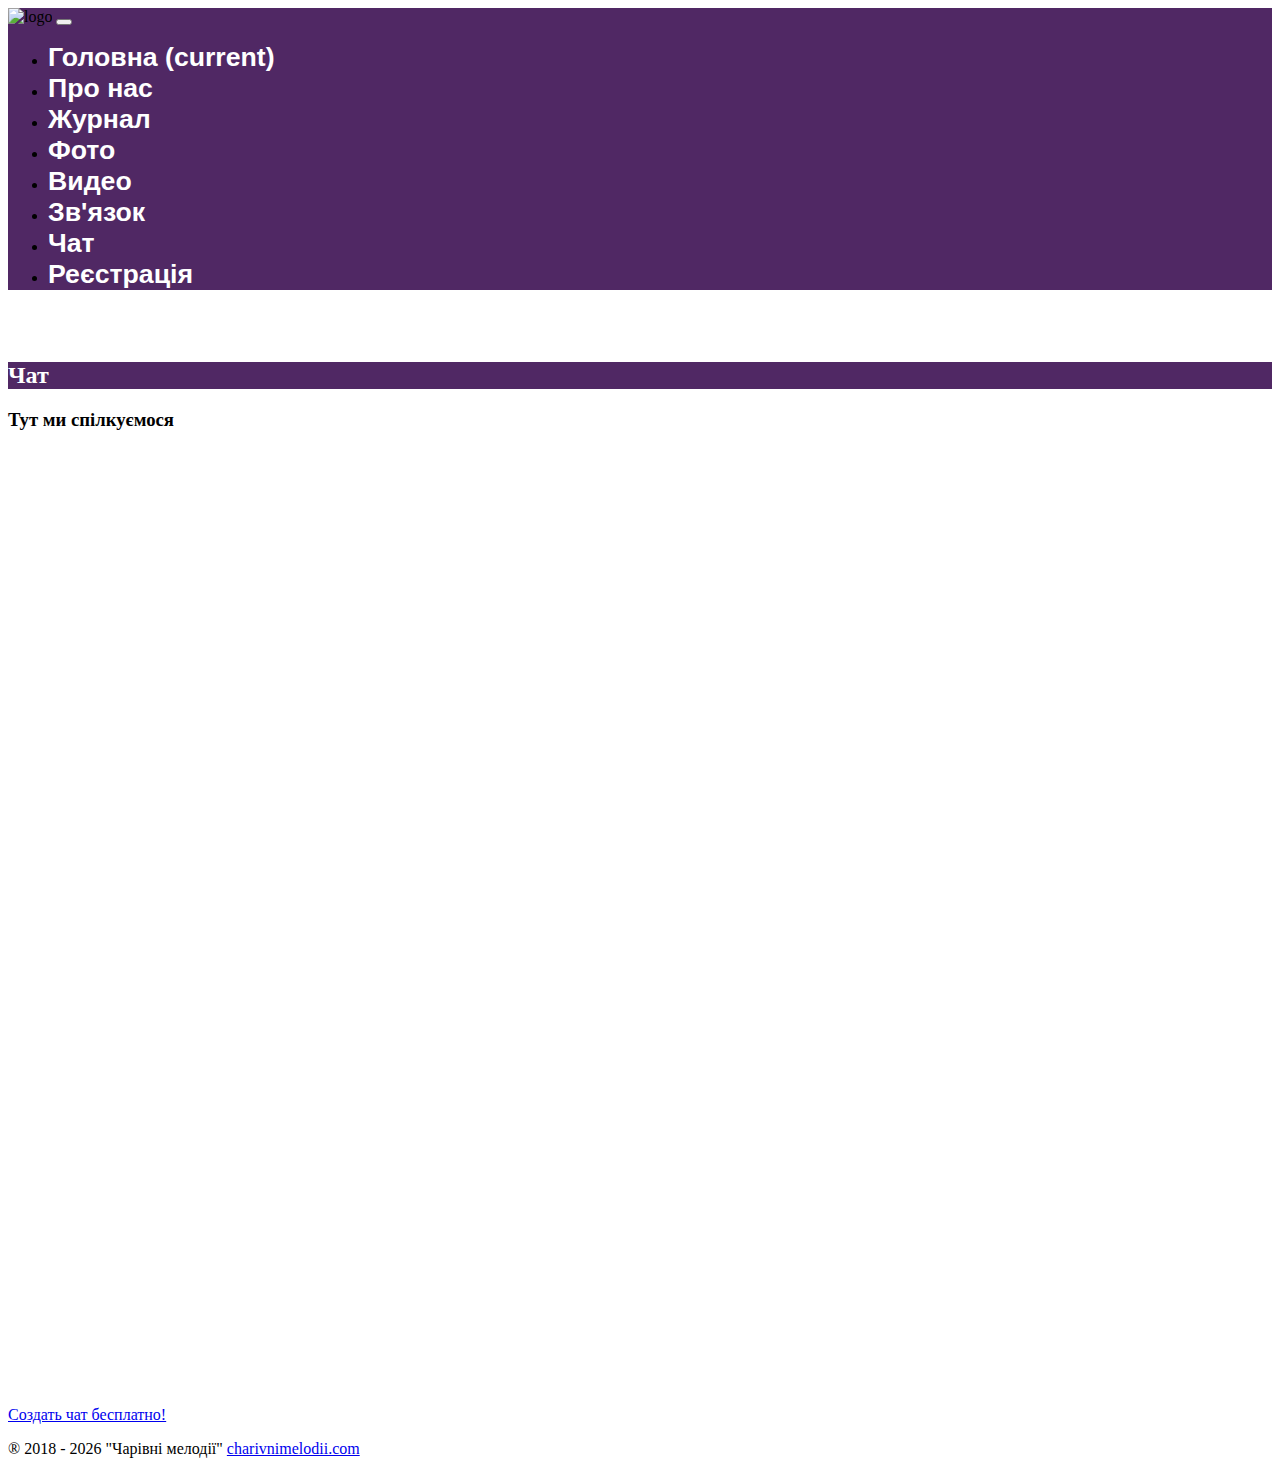
==== chat.html @ fe93e43e "Add files via upload" ====
<!doctype html>
<html lang="en">

<head>
    <!-- Required meta tags -->
    <meta charset="utf-8">
    <meta name="viewport" content="width=device-width, initial-scale=1, shrink-to-fit=no">
    <!-- <meta name="description" content="ЦМіК Чарівні мелодії" /> -->
    <meta name="viewport" content="shrink-to-fit=no, user-scalable=yes">

    <link rel="icon" href="http://charivnimelodii.com/favicon.ico" type="image/x-icon">
    <!-- Bootstrap CSS -->
    <link rel="stylesheet" href="https://stackpath.bootstrapcdn.com/bootstrap/4.5.0/css/bootstrap.min.css"
        integrity="sha384-9aIt2nRpC12Uk9gS9baDl411NQApFmC26EwAOH8WgZl5MYYxFfc+NcPb1dKGj7Sk" crossorigin="anonymous">
    <!-- <link rel="stylesheet" href="http://charivnimelodii.com/css/myStyle.css"> -->
    <link rel="stylesheet" href="css/myStyle.css">


    <title>ЦМіК "Чарівні мелодії"</title>
</head>

<body>
    <!-- navbar -->
    <nav class="navbar navbar-expand-lg navbar-light bg-light">
        <a class="navbar-brand"> <img src="http://charivnimelodii.com/images/logo.png" alt="logo"></a>
        <button class="navbar-toggler" type="button" data-toggle="collapse" data-target="#navbarSupportedContent"
            aria-controls="navbarSupportedContent" aria-expanded="false" aria-label="Toggle navigation">
            <span class="navbar-toggler-icon"></span>
        </button>
        <div class="collapse navbar-collapse" id="navbarSupportedContent">
            <ul class="navbar-nav mr-auto">
                <li class="nav-item active">
                    <a class="nav-link" href="index.html">Головна <span class="sr-only">(current)</span></a>
                </li>
                <li class="nav-item">
                    <a class="nav-link" href="pronas.html">Про нас</a>
                </li>
                <li class="nav-item">
                    <a class="nav-link" href="journal.html">Журнал</a>
                </li>
                <li class="nav-item">
                    <a class="nav-link" href="foto.html">Фото</a>
                </li>
                <li class="nav-item">
                    <a class="nav-link" href="videogalery.html">Видео</a>
                </li>
                <li class="nav-item">
                    <a class="nav-link" href="zvyazok.html">Зв'язок</a>
                </li>
                <li class="nav-item">
                    <a class="nav-link" href="chat.html">Чат</a>
                </li>
                <li class="nav-item">
                    <a class="nav-link" href="reg.html">Реєстрація</a>
                </li>
            </ul>
        </div>
    </nav><!-- end navbar -->


    <div class="container-fluid">
        <div class="row">
            <div class="col text-center">
                <br>
                <br>
                <div class="line">
                    <h2>Чат</h2>
                </div>
                <h3>Тут ми спілкуємося</h3>
                <br>
                <br>
                <iframe src="http://charivnimelodii.chatovod.ru/" frameborder="0" marginheight="0" marginwidth="0"
                    width="70%" height="900"></iframe>
                <p><a href="https://chatovod.ru/">Создать чат бесплатно!</a></p>

            </div><!-- col -->
        </div><!-- row -->
    </div><!-- container-fluid -->



    <!-- Footer -->
    <footer class="page-footer font-small blue">
        <!-- Copyright -->
        <div class="footer-copyright text-center py-3">® 2018 -
            <script type="text/javascript">document.write(new Date().getFullYear());</script> "Чарівні мелодії"
            <a href="http://charivnimelodii.com"> charivnimelodii.com</a>
        </div>
        <!-- Copyright -->
    </footer>
    <!-- Footer -->


    <!-- Optional JavaScript -->
    <!-- jQuery first, then Popper.js, then Bootstrap JS -->
    <script src="https://code.jquery.com/jquery-3.5.1.slim.min.js"
        integrity="sha384-DfXdz2htPH0lsSSs5nCTpuj/zy4C+OGpamoFVy38MVBnE+IbbVYUew+OrCXaRkfj"
        crossorigin="anonymous"></script>
    <script src="https://cdn.jsdelivr.net/npm/popper.js@1.16.0/dist/umd/popper.min.js"
        integrity="sha384-Q6E9RHvbIyZFJoft+2mJbHaEWldlvI9IOYy5n3zV9zzTtmI3UksdQRVvoxMfooAo"
        crossorigin="anonymous"></script>
    <script src="https://stackpath.bootstrapcdn.com/bootstrap/4.5.0/js/bootstrap.min.js"
        integrity="sha384-OgVRvuATP1z7JjHLkuOU7Xw704+h835Lr+6QL9UvYjZE3Ipu6Tp75j7Bh/kR0JKI"
        crossorigin="anonymous"></script>
</body>

</html>
---- css/myStyle.css ----
body {
}

.bg-light {
    background-color: #502864 !important;
}
body > nav > a > img {
    width: 200px;
}
.navbar-brand{
    margin: 0;
    padding: 0;
}
.navbar.navbar-expand-lg.navbar-light.bg-light{
    padding: 0;
}
.nav-link {
    color: #ffffff;
    text-decoration: none;
    font-size: 20pt;
    font-weight: bold;
    font-family: "Arial", "Verdana";
}
a.nav-link {
    color: #ffffff !important;
}
li.nav-item {
    padding-right: 10px;
}
.pol{
    width: 60%;
    min-width: 300px;
    text-align: center;
    margin: auto;
    padding: 0;
}
.line{
    background-color: rgb(80, 40, 100);
    color: #ffffff;
}

@media only screen and (max-width : 960px){
    .navbar-nav{
        margin-left: 30px !important;
    }
}
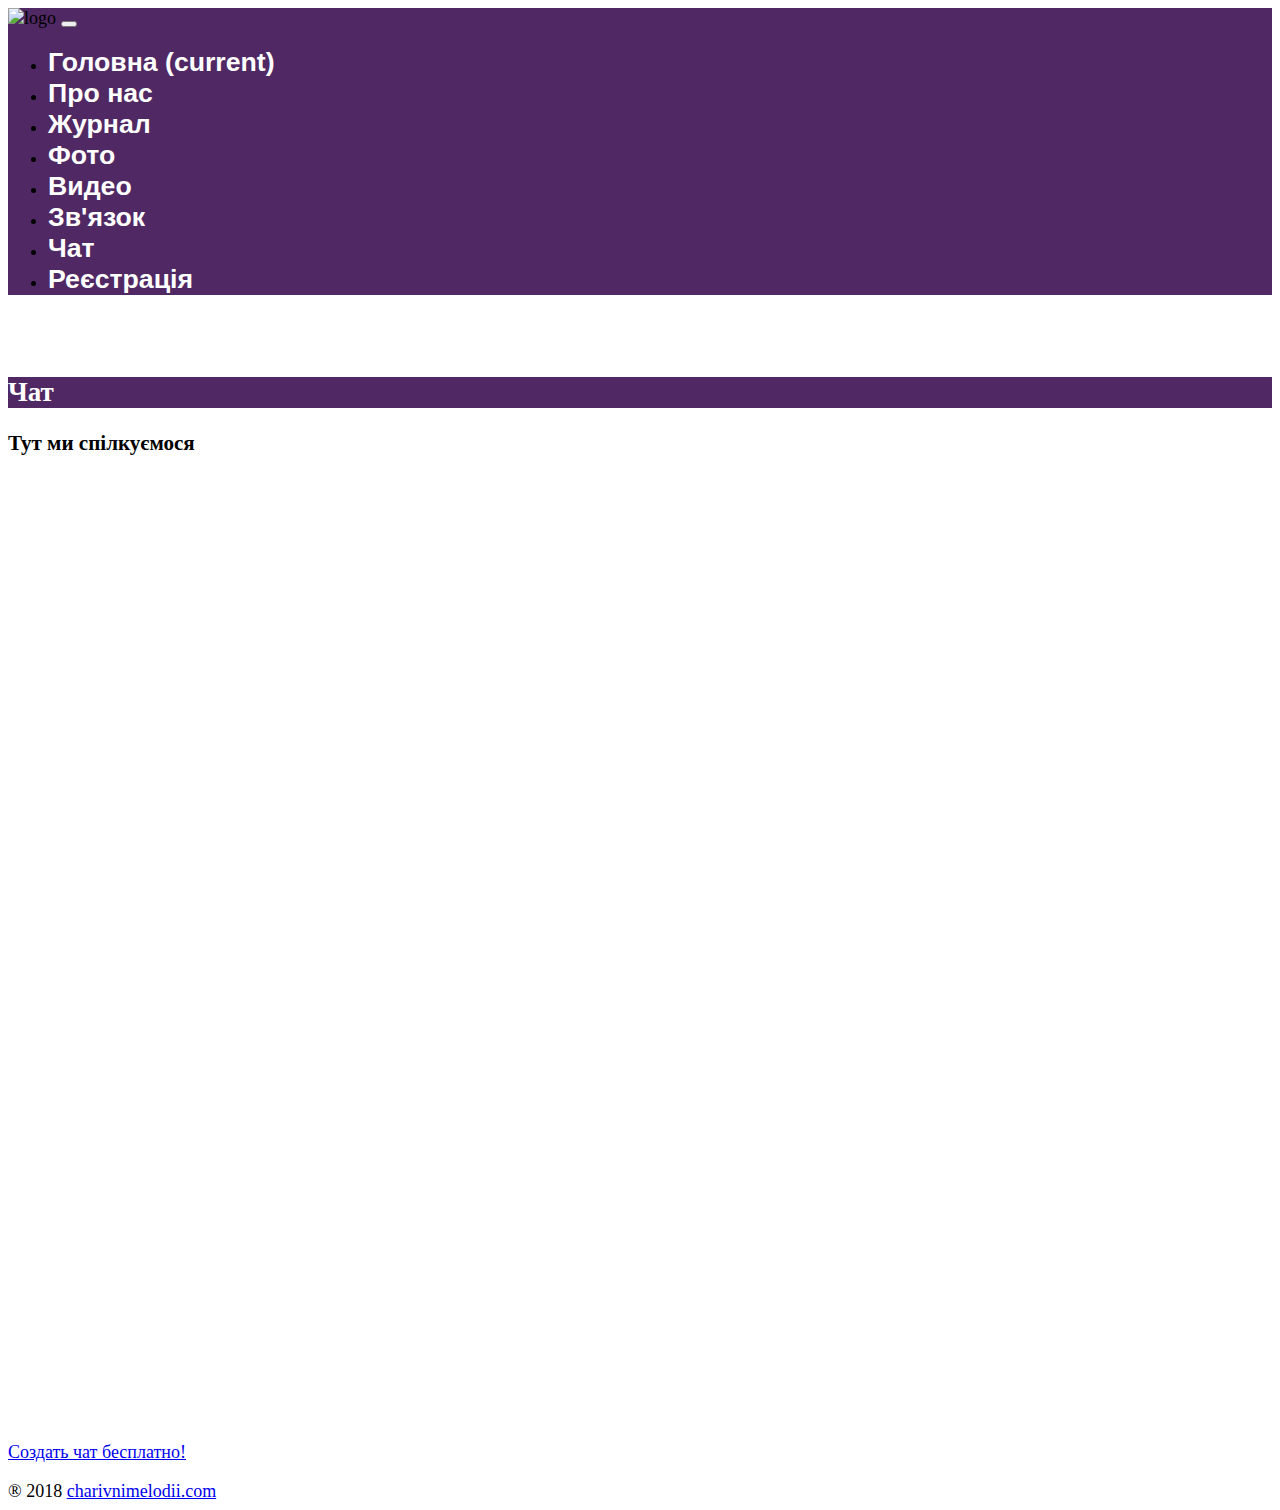
==== commit 91599a84: "delete script year" ====
--- a/chat.html
+++ b/chat.html
@@ -69,7 +69,7 @@
                 <h3>Тут ми спілкуємося</h3>
                 <br>
                 <br>
-                <iframe src="http://charivnimelodii.chatovod.ru/" frameborder="0" marginheight="0" marginwidth="0"
+                <iframe src="https://charivnimelodii.chatovod.ru/" frameborder="0" marginheight="0" marginwidth="0"
                     width="70%" height="900"></iframe>
                 <p><a href="https://chatovod.ru/">Создать чат бесплатно!</a></p>
 
@@ -82,8 +82,7 @@
     <!-- Footer -->
     <footer class="page-footer font-small blue">
         <!-- Copyright -->
-        <div class="footer-copyright text-center py-3">® 2018 -
-            <script type="text/javascript">document.write(new Date().getFullYear());</script> "Чарівні мелодії"
+        <div class="footer-copyright text-center py-3">® 2018 
             <a href="http://charivnimelodii.com"> charivnimelodii.com</a>
         </div>
         <!-- Copyright -->
@@ -104,4 +103,4 @@
         crossorigin="anonymous"></script>
 </body>
 
-</html>+</html>
--- a/css/myStyle.css
+++ b/css/myStyle.css
@@ -1,6 +1,10 @@
 body {
+    font-size: 18px;
 }
-
+.navbar .navbar-toggler-icon {
+    opacity: 1;
+    background-image: url("data:image/svg+xml;charset=utf8,%3Csvg viewBox='0 0 30 30' xmlns='http://www.w3.org/2000/svg'%3E%3Cpath stroke='rgba(255, 255, 255, 1)' stroke-width='2' stroke-linecap='round' stroke-miterlimit='10' d='M4 7h22M4 15h22M4 23h22'/%3E%3C/svg%3E");
+    }
 .bg-light {
     background-color: #502864 !important;
 }
@@ -39,8 +43,8 @@
     color: #ffffff;
 }
 
-@media only screen and (max-width : 960px){
+@media only screen and (max-width : 892px){
     .navbar-nav{
-        margin-left: 30px !important;
+        padding-left: 30px;
     }
 }
